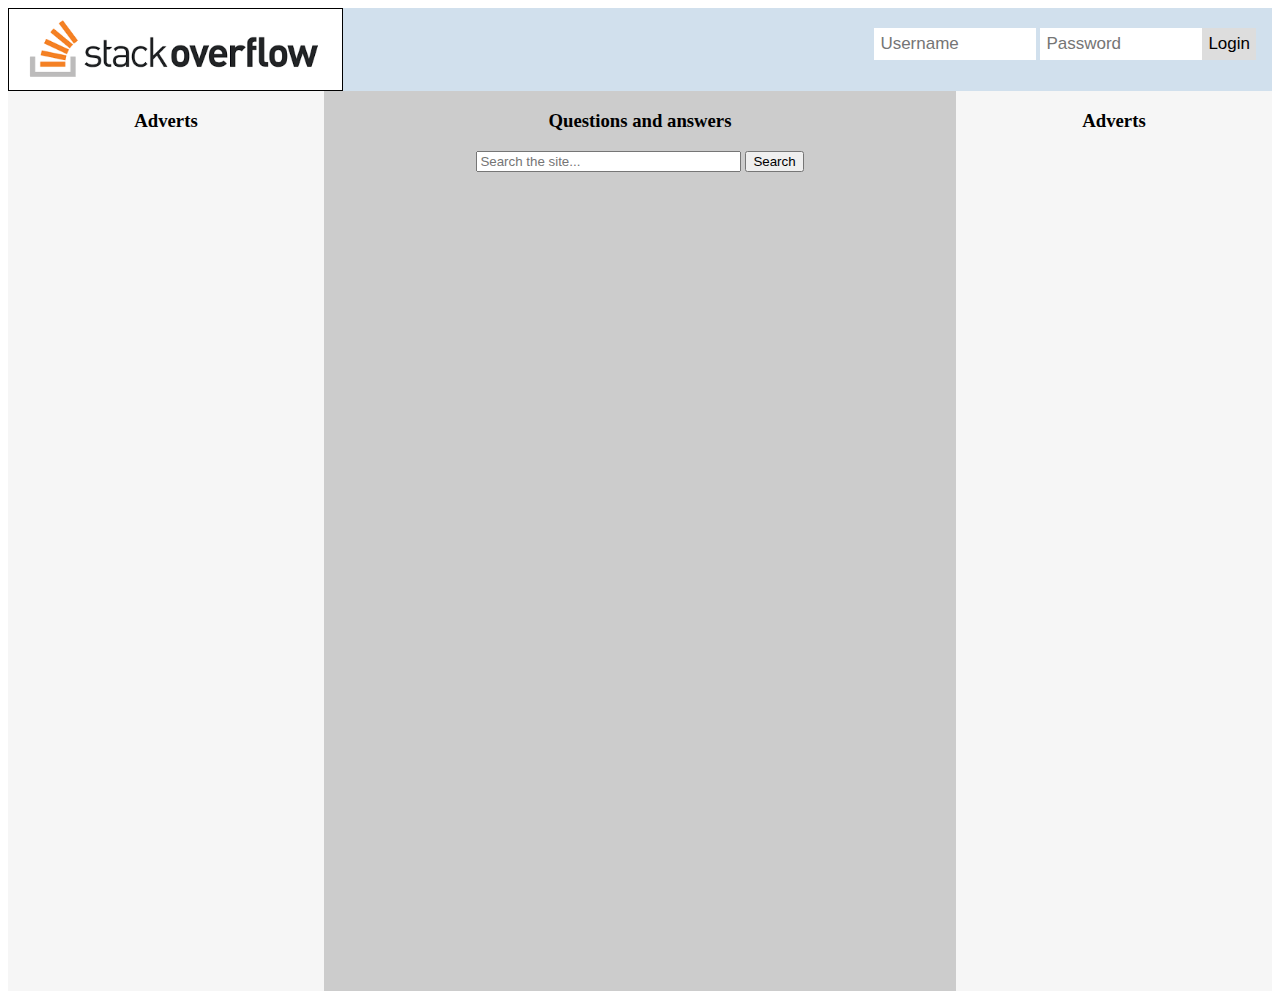
==== index.html @ 430497b0 "[start#162610607] started working on the homepage" ====
<!DOCTYPE html>
<html lang="en">
<head>
    <meta charset="UTF-8">
    <meta name="viewport" content="width=device-width, initial-scale=1.0">
    <meta http-equiv="X-UA-Compatible" content="ie=edge">
    <title>Stack Overflow</title>

    <!-- styles -->
    <link rel="stylesheet" href="styles.css">
</head>
<body>
    <nav>
        <div class="topnav">  
                <a href="index.html">
                        <img  src="Images/stackoverflowlogo.png" id="logo">
                 </a>
                      
                <div class="login-container">
                      <form action="">
                      <input type="text" placeholder="Username" name="username">
                      <input type="password" placeholder="Password" name="psw">
                      <button type="submit">Login</button> 
               </div>
                    
        </div>
    </nav>

    <div class="container">               
                <div class="leftpane">
                         <p>
                           <h3>Adverts</h3> 
                        </p>
                </div>
                <div class="middlepane">
                        <p>
                            <h3>Questions and answers</h3>
                        </p>
                        <form>
                             <div>
                                  <input type="search" id="mySearch" name="q"
                                   placeholder="Search the site..." size="30">
                                  <button>Search</button>
                            </div>
                        </form>
                </div>
                <div class="rightpane">
                        <p>
                           <h3>Adverts</h3> 
                        </p>
                </div>
    </div>
</body>
</html>
---- styles.css ----
.active{
	font-size: 2em
}

/* Style the navbar */
.topnav {
	overflow: hidden;
	background-color: #D1E0ED;
	flex-wrap: wrap;
	}
	
	#logo{float: left;
		display: inline-block;
		width: 333px;
	  border:1px solid black;}
  /* Navbar links */
.topnav a {
	float: left;
	display: block;
	color: black;
	text-align: center;
	text-decoration: none;
	font-size: 17px;
  }

  /* Style the input container */
.topnav .login-container {
	float: right;
  }

/* Style the input field inside the navbar */
.topnav input[type=text] {
	padding: 6px;
	margin-top: 8px;
	font-size: 17px;
	border: none;
	width: 150px; 
  }
  .topnav input[type=password] {
	padding: 6px;
	margin-top: 20px;
	font-size: 17px;
	border: none;
	width: 150px; 
  }

  /* Style the button inside the input container */
.topnav .login-container button {
	float: right;
	padding: 6px;
	margin-top: 20px;
	margin-right: 16px;
	background: #ddd;
	font-size: 17px;
	border: none;
	cursor: pointer;
  }
  
  .topnav .login-container button:hover {
	background: #ccc;
  }

  /* Add responsiveness - On small screens, display the navbar vertically instead of horizontally */
@media screen and (max-width: 600px) {
	.topnav .login-container {
		float: none;
	}
	.topnav a, .topnav input[type=text], .topnav .login-container button {
	  float: none;
	  display: block;
	  text-align: left;
	  width: 100%;
	  margin: 0;
	  padding: 30px;
	}
	.topnav input[type=text] {
	  border: 2px solid #ccc; 
	}

	body{
		background-color: wheat;
	}
	}
	
	.container {
		width: 100%;
		height: 100%;
	}
	
.container .leftpane {
			width: 25%;
			height: 100%;
			float: left;
			background-color: #F6F6F6;
			border-collapse: collapse;
			height: 100vh;
			text-align: center;

	}
	
	.container .middlepane {
			width: 50%;
			height: 100%;
			float: left;
			background-color: #CCCCCC;
			border-collapse: collapse;
			height: 100vh;
			text-align: center;

	}
	
	.container .rightpane {
		width: 25%;
		height: 100%;
		position: relative;
		float: right;
		background-color: #F6F6F6;
		border-collapse: collapse;
		height: 100vh;
		text-align: center;

	}
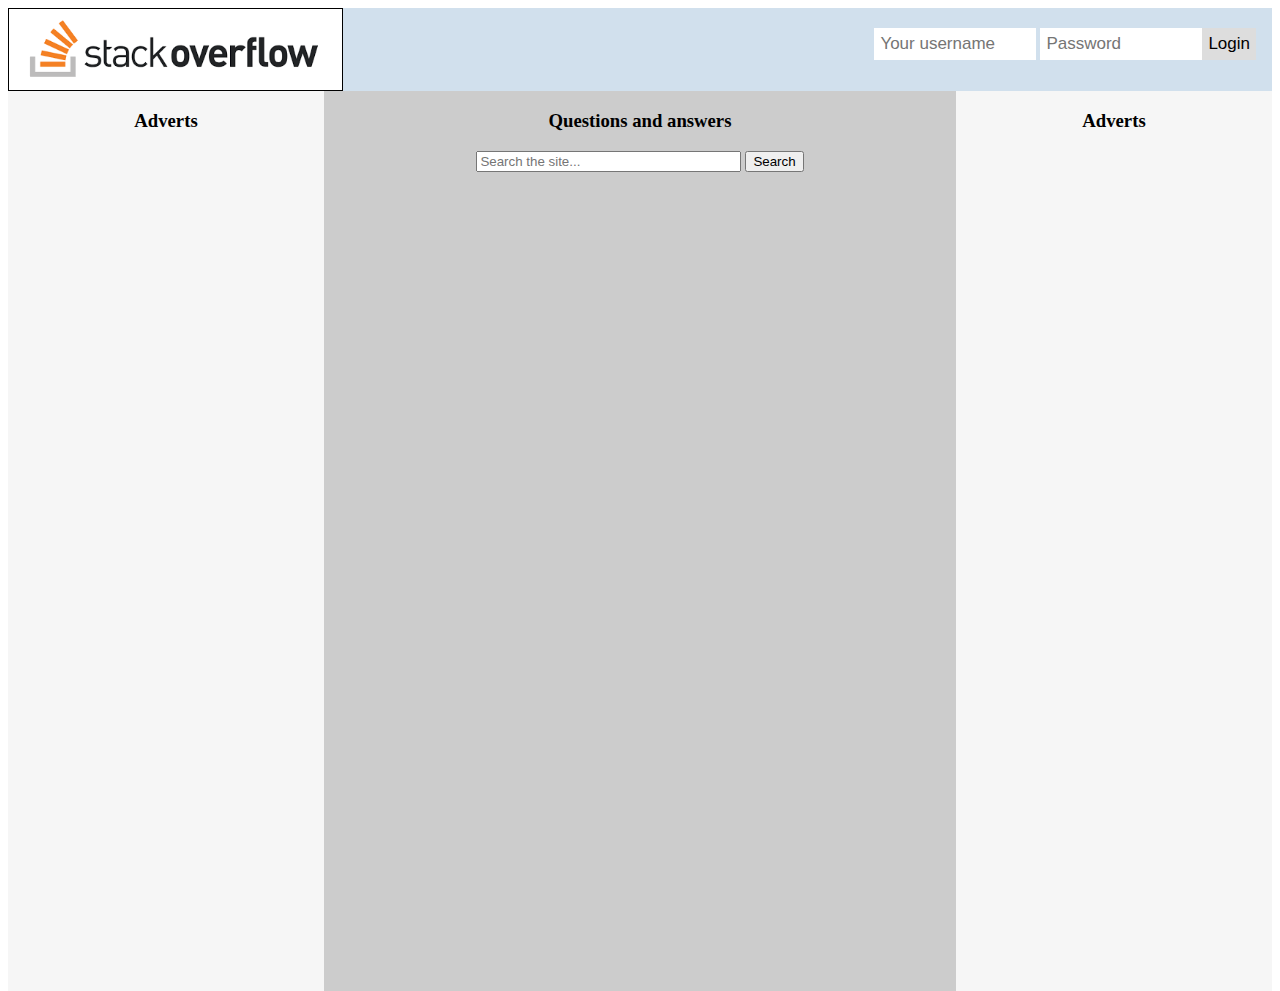
==== commit 266772e1: "[homepagelogo#162610607]created a logo for the homepage" ====
--- a/index.html
+++ b/index.html
@@ -18,7 +18,7 @@
                       
                 <div class="login-container">
                       <form action="">
-                      <input type="text" placeholder="Username" name="username">
+                      <input type="text" placeholder="Your username" name="username">
                       <input type="password" placeholder="Password" name="psw">
                       <button type="submit">Login</button> 
                </div>
--- a/styles.css
+++ b/styles.css
@@ -20,7 +20,7 @@
 	color: black;
 	text-align: center;
 	text-decoration: none;
-	font-size: 17px;
+	font-size: 18px;
   }
 
   /* Style the input container */
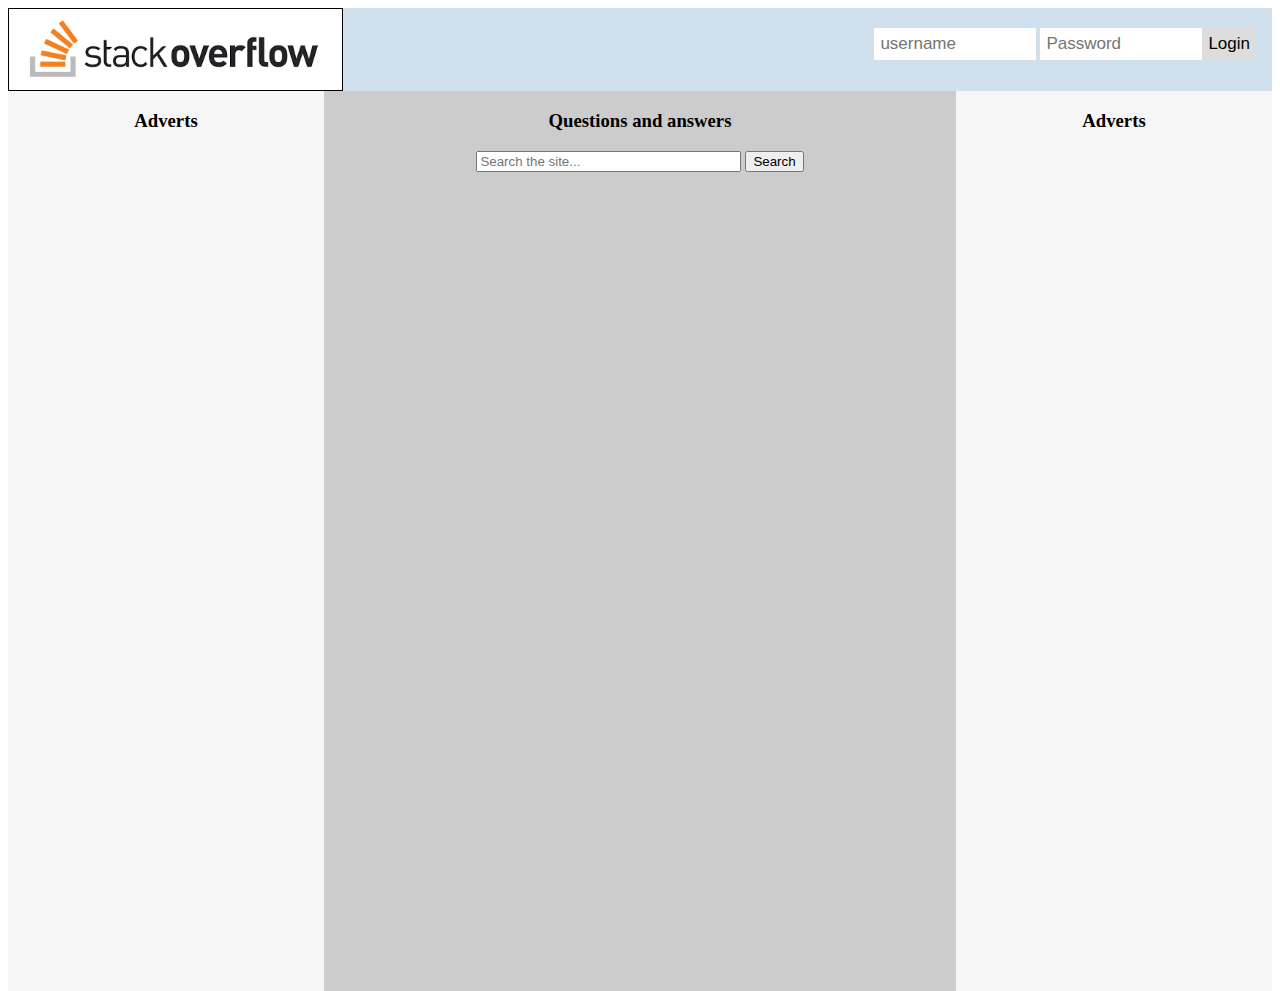
==== commit ded8e4f7: "[start #162610607] started working on the homepage" ====
--- a/index.html
+++ b/index.html
@@ -18,7 +18,7 @@
                       
                 <div class="login-container">
                       <form action="">
-                      <input type="text" placeholder="Your username" name="username">
+                      <input type="text" placeholder="username" name="username">
                       <input type="password" placeholder="Password" name="psw">
                       <button type="submit">Login</button> 
                </div>
--- a/styles.css
+++ b/styles.css
@@ -20,7 +20,7 @@
 	color: black;
 	text-align: center;
 	text-decoration: none;
-	font-size: 18px;
+	font-size: 17px;
   }
 
   /* Style the input container */
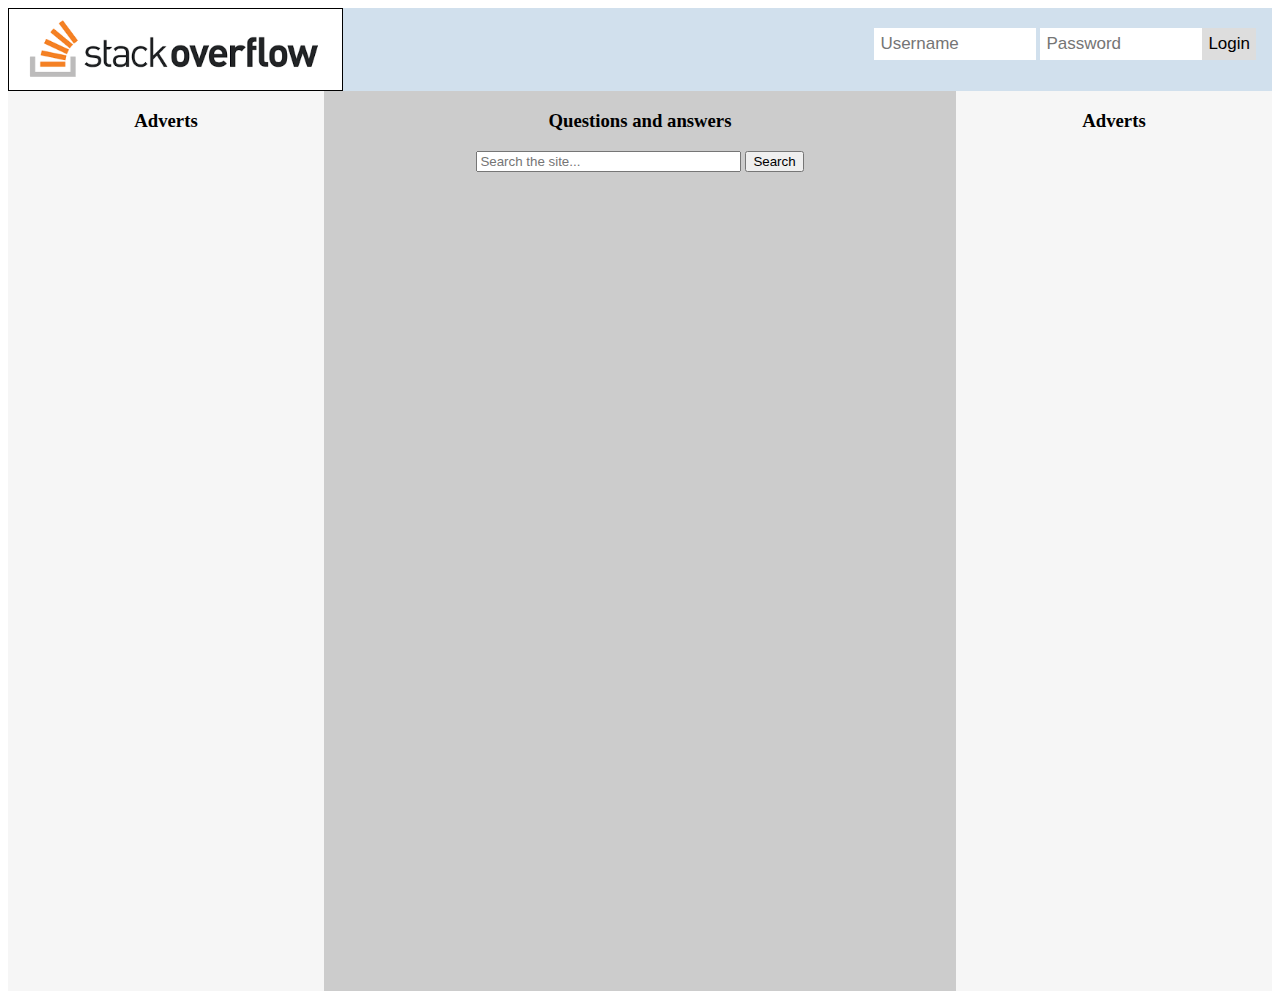
==== commit 1b57dcf2: "[start #162610607] Begun working on the homepage" ====
--- a/index.html
+++ b/index.html
@@ -18,7 +18,7 @@
                       
                 <div class="login-container">
                       <form action="">
-                      <input type="text" placeholder="username" name="username">
+                      <input type="text" placeholder="Username" name="username">
                       <input type="password" placeholder="Password" name="psw">
                       <button type="submit">Login</button> 
                </div>
--- a/styles.css
+++ b/styles.css
@@ -20,7 +20,7 @@
 	color: black;
 	text-align: center;
 	text-decoration: none;
-	font-size: 17px;
+	font-size: 18px;
   }
 
   /* Style the input container */
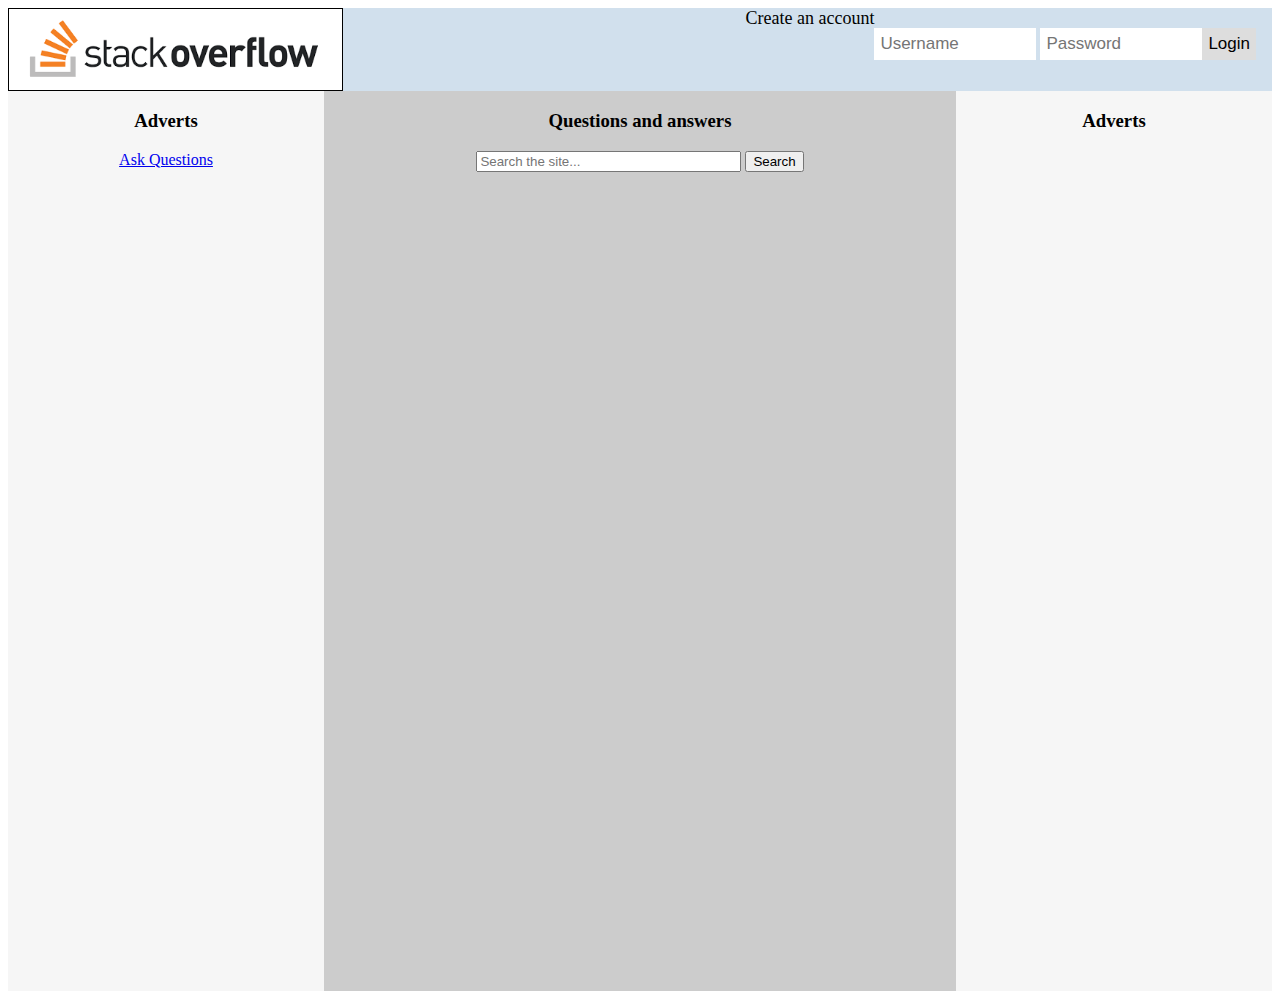
==== commit 9956738c: "[Feature #162610607] Added the login form and login form and link to signup page" ====
--- a/index.html
+++ b/index.html
@@ -13,7 +13,7 @@
     <nav>
         <div class="topnav">  
                 <a href="index.html">
-                        <img  src="Images/stackoverflowlogo.png" id="logo">
+                        <img  src="Images/stackoverflowlogo.png" class="logo">
                  </a>
                       
                 <div class="login-container">
@@ -21,6 +21,9 @@
                       <input type="text" placeholder="Username" name="username">
                       <input type="password" placeholder="Password" name="psw">
                       <button type="submit">Login</button> 
+               </div>
+               <div class="signup">
+                   <a href="includes/signup.html">Create an account</a>
                </div>
                     
         </div>
@@ -31,6 +34,10 @@
                          <p>
                            <h3>Adverts</h3> 
                         </p>
+                        <p>
+                                <a href="includes/ask.html">Ask Questions</a>
+                        </p>
+
                 </div>
                 <div class="middlepane">
                         <p>
--- a/styles.css
+++ b/styles.css
@@ -9,10 +9,14 @@
 	flex-wrap: wrap;
 	}
 	
-	#logo{float: left;
+	.logo{float:left;
 		display: inline-block;
 		width: 333px;
-	  border:1px solid black;}
+		border:1px solid black;}
+	.signup{
+		float: right;
+	}	
+
   /* Navbar links */
 .topnav a {
 	float: left;
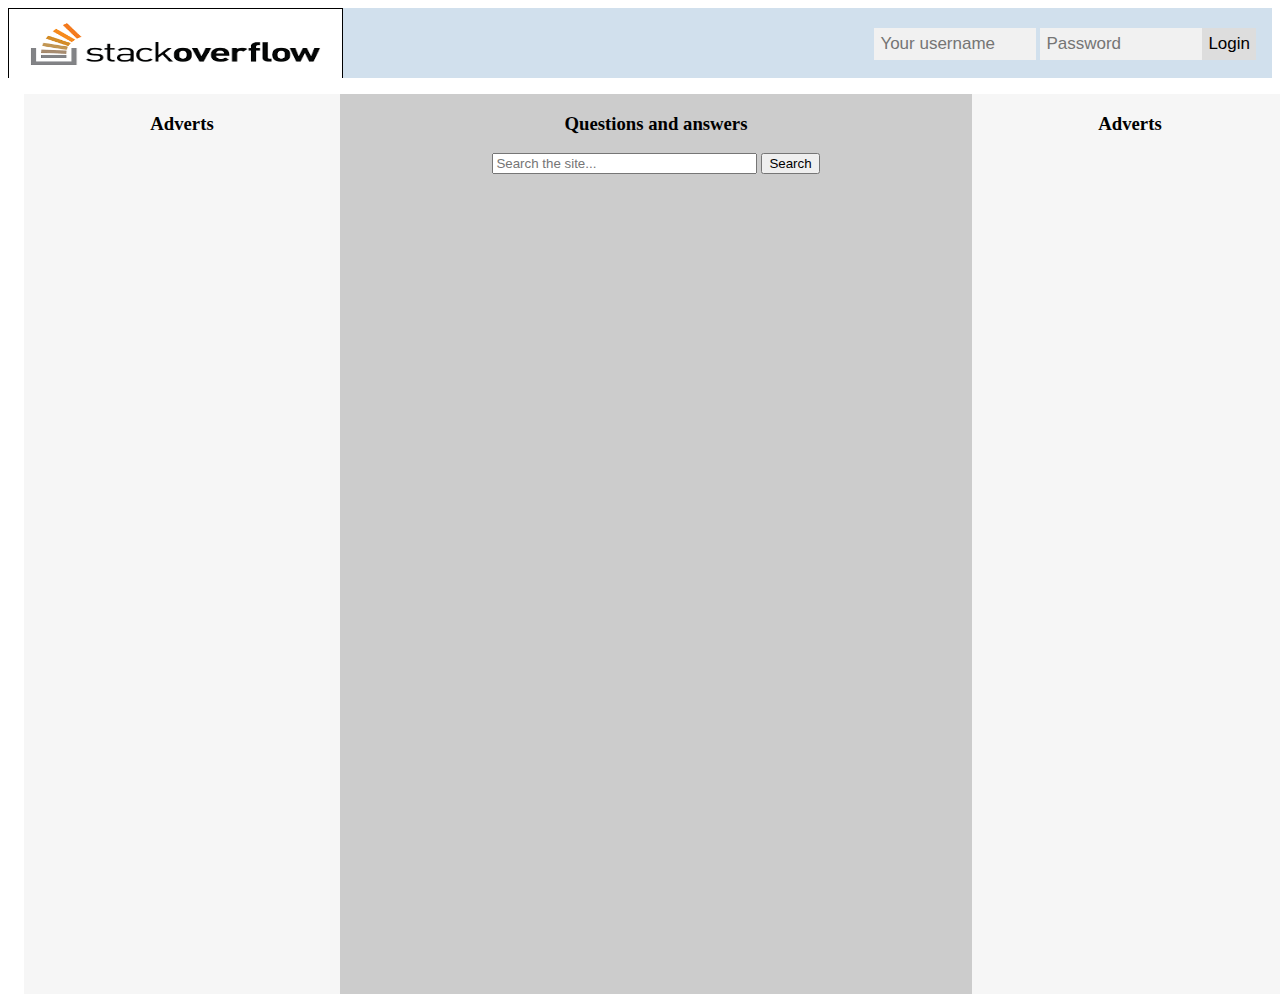
==== commit 65b3045f: "[Start #162568183] Begun working on the registration form" ====
--- a/index.html
+++ b/index.html
@@ -4,58 +4,51 @@
     <meta charset="UTF-8">
     <meta name="viewport" content="width=device-width, initial-scale=1.0">
     <meta http-equiv="X-UA-Compatible" content="ie=edge">
-    <title>Stack Overflow</title>
-
-    <!-- styles -->
-    <link rel="stylesheet" href="styles.css">
+    <title>Document</title>
+    
+    <link rel="stylesheet" type="text/css" href="styles.css">
 </head>
 <body>
+    
     <nav>
         <div class="topnav">  
                 <a href="index.html">
-                        <img  src="Images/stackoverflowlogo.png" class="logo">
+                        <img  src="images//download.png" id="logo">
                  </a>
                       
                 <div class="login-container">
                       <form action="">
-                      <input type="text" placeholder="Username" name="username">
+                      <input type="text" placeholder="Your username" name="username">
                       <input type="password" placeholder="Password" name="psw">
                       <button type="submit">Login</button> 
-               </div>
-               <div class="signup">
-                   <a href="includes/signup.html">Create an account</a>
                </div>
                     
         </div>
     </nav>
 
     <div class="container">               
-                <div class="leftpane">
-                         <p>
-                           <h3>Adverts</h3> 
-                        </p>
-                        <p>
-                                <a href="includes/ask.html">Ask Questions</a>
-                        </p>
+        <div class="leftpane">
+                 <p>
+                   <h3>Adverts</h3> 
+                </p>
+        </div>
+        <div class="middlepane">
+                <p>
+                    <h3>Questions and answers</h3>
+                </p>
+                <form>
+                     <div>
+                          <input type="search" id="mySearch" name="q"
+                           placeholder="Search the site..." size="30">
+                          <button>Search</button>
+                    </div>
+                </form>
+        </div>
+        <div class="rightpane">
+                <p>
+                   <h3>Adverts</h3> 
+                </p>
+        </div>
 
-                </div>
-                <div class="middlepane">
-                        <p>
-                            <h3>Questions and answers</h3>
-                        </p>
-                        <form>
-                             <div>
-                                  <input type="search" id="mySearch" name="q"
-                                   placeholder="Search the site..." size="30">
-                                  <button>Search</button>
-                            </div>
-                        </form>
-                </div>
-                <div class="rightpane">
-                        <p>
-                           <h3>Adverts</h3> 
-                        </p>
-                </div>
-    </div>
 </body>
 </html>--- a/styles.css
+++ b/styles.css
@@ -1,22 +1,21 @@
 .active{
 	font-size: 2em
 }
-
 /* Style the navbar */
 .topnav {
 	overflow: hidden;
 	background-color: #D1E0ED;
-	flex-wrap: wrap;
+  flex-wrap: wrap;
+  height: 70px;
 	}
 	
-	.logo{float:left;
+	#logo{float:left;
 		display: inline-block;
-		width: 333px;
-		border:1px solid black;}
-	.signup{
-		float: right;
-	}	
-
+    width: 333px;
+    height: 70px;
+    border:1px solid black;
+  }
+    
   /* Navbar links */
 .topnav a {
 	float: left;
@@ -27,11 +26,10 @@
 	font-size: 18px;
   }
 
-  /* Style the input container */
+   /* Style the input container */
 .topnav .login-container {
 	float: right;
   }
-
 /* Style the input field inside the navbar */
 .topnav input[type=text] {
 	padding: 6px;
@@ -47,8 +45,7 @@
 	border: none;
 	width: 150px; 
   }
-
-  /* Style the button inside the input container */
+   /* Style the button inside the input container */
 .topnav .login-container button {
 	float: right;
 	padding: 6px;
@@ -63,8 +60,7 @@
   .topnav .login-container button:hover {
 	background: #ccc;
   }
-
-  /* Add responsiveness - On small screens, display the navbar vertically instead of horizontally */
+   /* Add responsiveness - On small screens, display the navbar vertically instead of horizontally */
 @media screen and (max-width: 600px) {
 	.topnav .login-container {
 		float: none;
@@ -80,8 +76,7 @@
 	.topnav input[type=text] {
 	  border: 2px solid #ccc; 
 	}
-
-	body{
+ 	body{
 		background-color: wheat;
 	}
 	}
@@ -99,8 +94,7 @@
 			border-collapse: collapse;
 			height: 100vh;
 			text-align: center;
-
-	}
+ 	}
 	
 	.container .middlepane {
 			width: 50%;
@@ -110,8 +104,7 @@
 			border-collapse: collapse;
 			height: 100vh;
 			text-align: center;
-
-	}
+ 	}
 	
 	.container .rightpane {
 		width: 25%;
@@ -122,9 +115,66 @@
 		border-collapse: collapse;
 		height: 100vh;
 		text-align: center;
+ 	}
 
-	}
-	
+/*////////////////////////////////// THIS IS THE CSS FOR MOREACCOUNTCREATIONHTML ///////////////////////////////////////*/
+.contain{
+  width: 400px;
+  margin-left: auto;
+  margin-right: auto;
+}
+
+/* Add padding to containers */
+.container {
+  padding: 16px
+}
+
+/* Full-width input fields */
+input[type=text], input[type=password] {
+  width: 100%;
+  padding: 15px;
+  margin: 5px 0 22px 0;
+  display: inline-block;
+  border: none;
+  background: #f1f1f1;
+}
+
+input[type=text]:focus, input[type=password]:focus {
+  background-color: #ddd;
+  outline: none;
+}
+
+/* Overwrite default styles of hr */
+hr {
+  border: 1px solid #f1f1f1;
+  margin-bottom: 25px;
+}
+
+/* Set a style for the submit/register button */
+.registerbtn {
+  background-color:#5E00FF;
+  color: white;
+  padding: 16px 20px;
+  margin: 8px 0;
+  border: none;
+  cursor: pointer;
+  opacity: 0.9;
+  width: 427px;
+}
+
+.registerbtn:hover {
+  opacity:1;
+}
+
+/* Add a blue text color to links */
+a {
+  color: dodgerblue;
+}
+
+/* Set a grey background color and center the text of the "sign in" section */
+.signin {
+  background-color: #f1f1f1;
+  text-align: center;
+}
 
 
-  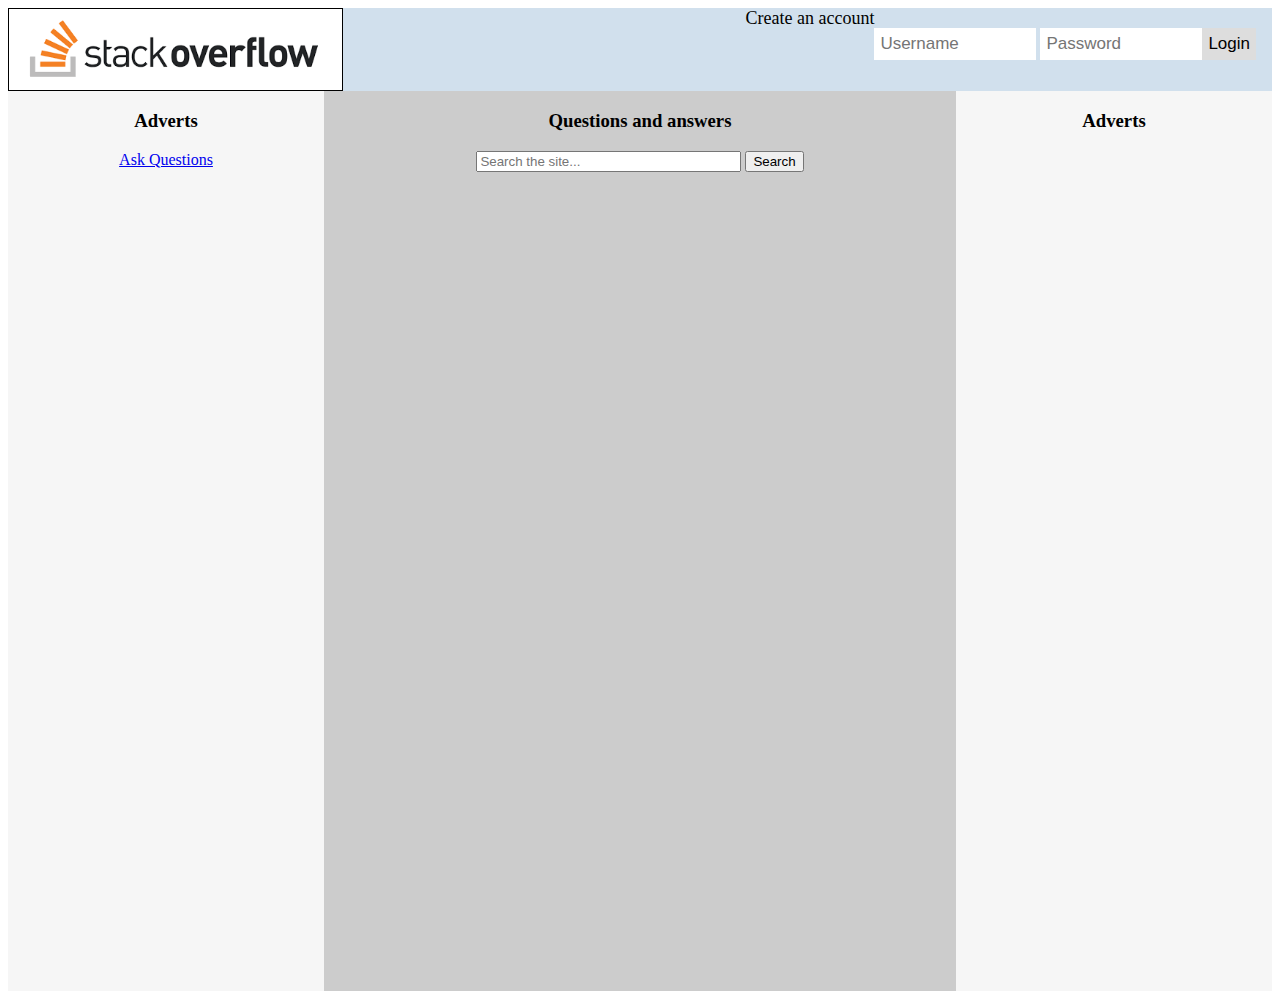
==== commit 811a79d8: "Merge pull request #3 from njati/ft-homepage-setup-162610607" ====
--- a/index.html
+++ b/index.html
@@ -4,51 +4,58 @@
     <meta charset="UTF-8">
     <meta name="viewport" content="width=device-width, initial-scale=1.0">
     <meta http-equiv="X-UA-Compatible" content="ie=edge">
-    <title>Document</title>
-    
-    <link rel="stylesheet" type="text/css" href="styles.css">
+    <title>Stack Overflow</title>
+
+    <!-- styles -->
+    <link rel="stylesheet" href="styles.css">
 </head>
 <body>
-    
     <nav>
         <div class="topnav">  
                 <a href="index.html">
-                        <img  src="images//download.png" id="logo">
+                        <img  src="Images/stackoverflowlogo.png" class="logo">
                  </a>
                       
                 <div class="login-container">
                       <form action="">
-                      <input type="text" placeholder="Your username" name="username">
+                      <input type="text" placeholder="Username" name="username">
                       <input type="password" placeholder="Password" name="psw">
                       <button type="submit">Login</button> 
+               </div>
+               <div class="signup">
+                   <a href="includes/signup.html">Create an account</a>
                </div>
                     
         </div>
     </nav>
 
     <div class="container">               
-        <div class="leftpane">
-                 <p>
-                   <h3>Adverts</h3> 
-                </p>
-        </div>
-        <div class="middlepane">
-                <p>
-                    <h3>Questions and answers</h3>
-                </p>
-                <form>
-                     <div>
-                          <input type="search" id="mySearch" name="q"
-                           placeholder="Search the site..." size="30">
-                          <button>Search</button>
-                    </div>
-                </form>
-        </div>
-        <div class="rightpane">
-                <p>
-                   <h3>Adverts</h3> 
-                </p>
-        </div>
+                <div class="leftpane">
+                         <p>
+                           <h3>Adverts</h3> 
+                        </p>
+                        <p>
+                                <a href="includes/ask.html">Ask Questions</a>
+                        </p>
 
+                </div>
+                <div class="middlepane">
+                        <p>
+                            <h3>Questions and answers</h3>
+                        </p>
+                        <form>
+                             <div>
+                                  <input type="search" id="mySearch" name="q"
+                                   placeholder="Search the site..." size="30">
+                                  <button>Search</button>
+                            </div>
+                        </form>
+                </div>
+                <div class="rightpane">
+                        <p>
+                           <h3>Adverts</h3> 
+                        </p>
+                </div>
+    </div>
 </body>
 </html>--- a/styles.css
+++ b/styles.css
@@ -1,21 +1,22 @@
 .active{
 	font-size: 2em
 }
+
 /* Style the navbar */
 .topnav {
 	overflow: hidden;
 	background-color: #D1E0ED;
-  flex-wrap: wrap;
-  height: 70px;
+	flex-wrap: wrap;
 	}
 	
-	#logo{float:left;
+	.logo{float:left;
 		display: inline-block;
-    width: 333px;
-    height: 70px;
-    border:1px solid black;
-  }
-    
+		width: 333px;
+		border:1px solid black;}
+	.signup{
+		float: right;
+	}	
+
   /* Navbar links */
 .topnav a {
 	float: left;
@@ -26,10 +27,11 @@
 	font-size: 18px;
   }
 
-   /* Style the input container */
+  /* Style the input container */
 .topnav .login-container {
 	float: right;
   }
+
 /* Style the input field inside the navbar */
 .topnav input[type=text] {
 	padding: 6px;
@@ -45,7 +47,8 @@
 	border: none;
 	width: 150px; 
   }
-   /* Style the button inside the input container */
+
+  /* Style the button inside the input container */
 .topnav .login-container button {
 	float: right;
 	padding: 6px;
@@ -60,7 +63,8 @@
   .topnav .login-container button:hover {
 	background: #ccc;
   }
-   /* Add responsiveness - On small screens, display the navbar vertically instead of horizontally */
+
+  /* Add responsiveness - On small screens, display the navbar vertically instead of horizontally */
 @media screen and (max-width: 600px) {
 	.topnav .login-container {
 		float: none;
@@ -76,7 +80,8 @@
 	.topnav input[type=text] {
 	  border: 2px solid #ccc; 
 	}
- 	body{
+
+	body{
 		background-color: wheat;
 	}
 	}
@@ -94,7 +99,8 @@
 			border-collapse: collapse;
 			height: 100vh;
 			text-align: center;
- 	}
+
+	}
 	
 	.container .middlepane {
 			width: 50%;
@@ -104,7 +110,8 @@
 			border-collapse: collapse;
 			height: 100vh;
 			text-align: center;
- 	}
+
+	}
 	
 	.container .rightpane {
 		width: 25%;
@@ -115,66 +122,9 @@
 		border-collapse: collapse;
 		height: 100vh;
 		text-align: center;
- 	}
 
-/*////////////////////////////////// THIS IS THE CSS FOR MOREACCOUNTCREATIONHTML ///////////////////////////////////////*/
-.contain{
-  width: 400px;
-  margin-left: auto;
-  margin-right: auto;
-}
-
-/* Add padding to containers */
-.container {
-  padding: 16px
-}
-
-/* Full-width input fields */
-input[type=text], input[type=password] {
-  width: 100%;
-  padding: 15px;
-  margin: 5px 0 22px 0;
-  display: inline-block;
-  border: none;
-  background: #f1f1f1;
-}
-
-input[type=text]:focus, input[type=password]:focus {
-  background-color: #ddd;
-  outline: none;
-}
-
-/* Overwrite default styles of hr */
-hr {
-  border: 1px solid #f1f1f1;
-  margin-bottom: 25px;
-}
-
-/* Set a style for the submit/register button */
-.registerbtn {
-  background-color:#5E00FF;
-  color: white;
-  padding: 16px 20px;
-  margin: 8px 0;
-  border: none;
-  cursor: pointer;
-  opacity: 0.9;
-  width: 427px;
-}
-
-.registerbtn:hover {
-  opacity:1;
-}
-
-/* Add a blue text color to links */
-a {
-  color: dodgerblue;
-}
-
-/* Set a grey background color and center the text of the "sign in" section */
-.signin {
-  background-color: #f1f1f1;
-  text-align: center;
-}
+	}
+	
 
 
+  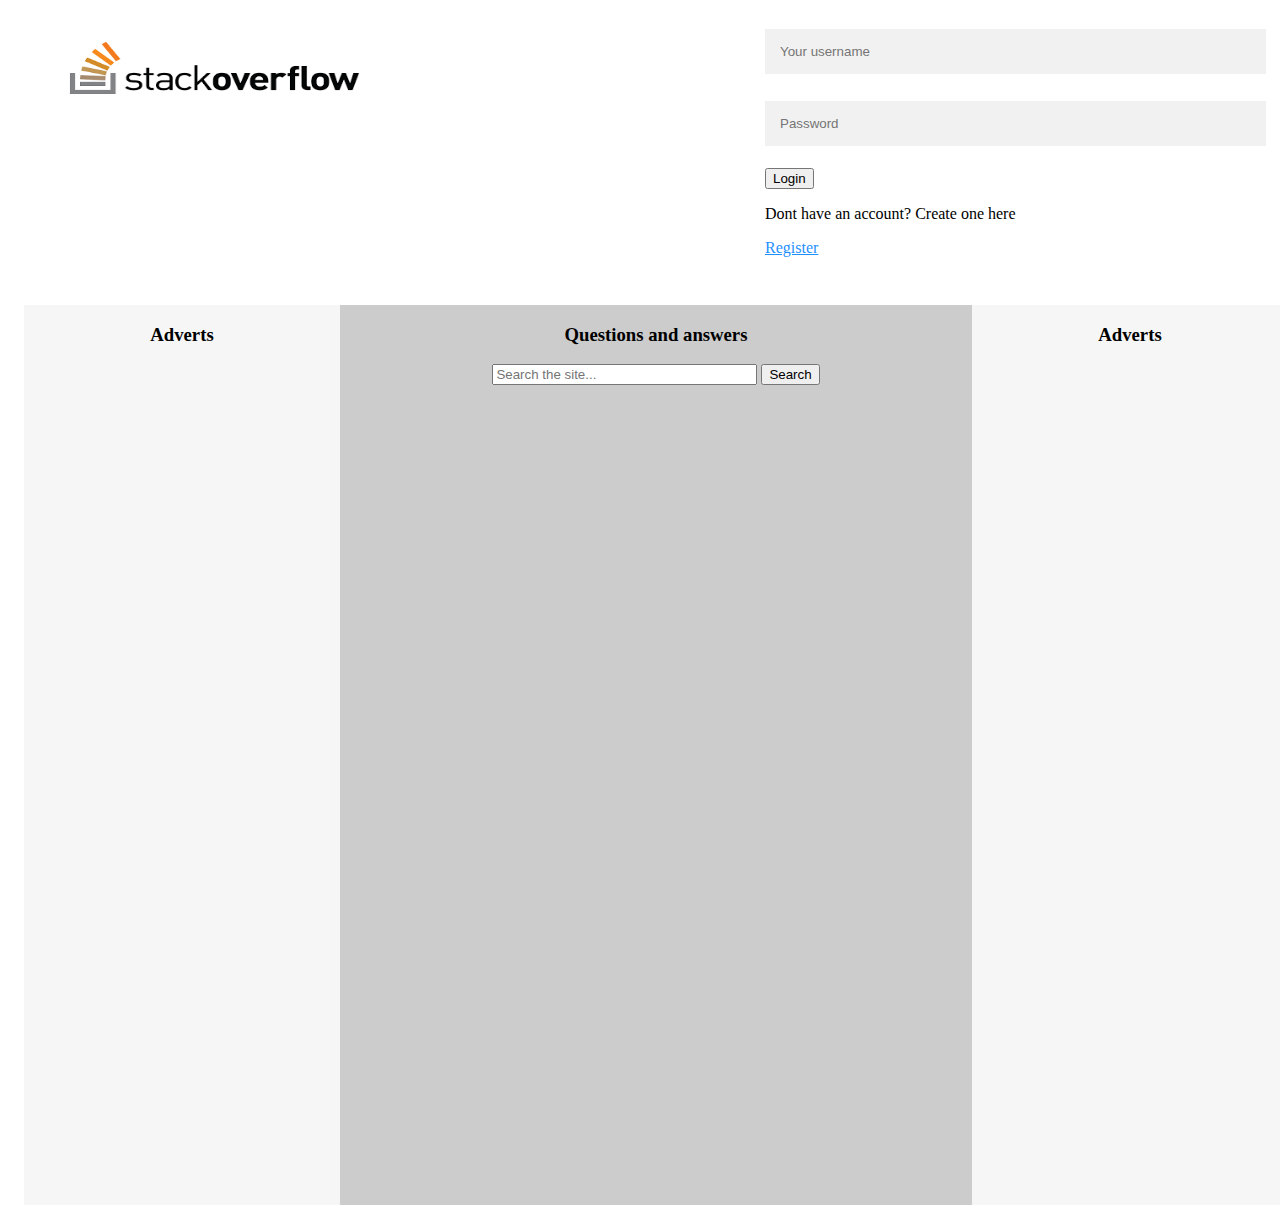
==== commit 4cbfe68f: "[Feature #162568183] Edited the navigation bar" ====
--- a/index.html
+++ b/index.html
@@ -4,58 +4,61 @@
     <meta charset="UTF-8">
     <meta name="viewport" content="width=device-width, initial-scale=1.0">
     <meta http-equiv="X-UA-Compatible" content="ie=edge">
-    <title>Stack Overflow</title>
-
-    <!-- styles -->
-    <link rel="stylesheet" href="styles.css">
+    <title>Document</title>
+    
+    <link rel="stylesheet" type="text/css" href="styles.css">
 </head>
 <body>
+    
     <nav>
-        <div class="topnav">  
-                <a href="index.html">
-                        <img  src="Images/stackoverflowlogo.png" class="logo">
-                 </a>
-                      
-                <div class="login-container">
-                      <form action="">
-                      <input type="text" placeholder="Username" name="username">
-                      <input type="password" placeholder="Password" name="psw">
-                      <button type="submit">Login</button> 
-               </div>
-               <div class="signup">
-                   <a href="includes/signup.html">Create an account</a>
-               </div>
+        <div class="navigation">  
+            <ul class="nav-items">
+                <li>
+                    <div class="logo-image">
+                        <a href="index.html"><img  src="images//download.png" id="logo"></a>                          
+                    </div>
+                </li>
+                <li class="to-right">
+                    <div class="login-form">
+                        <div class="loging-content">
+                            <form action="">
+                            <input type="text" placeholder="Your username" name="username" class="username">
+                            <input type="password" placeholder="Password" name="psw" class="password">
+                            <button type="submit" class="login-btn">Login</button> 
+                        </div>  
+                        <div class="registration"><p>Dont have an account? Create one here </p>
+                            <p class="reg"><a href="MoreAccountcreation.html">Register</a></p>
+                        </div> 
+                    </div>  
+                </li>
+            </ul>             
                     
         </div>
     </nav>
 
     <div class="container">               
-                <div class="leftpane">
-                         <p>
-                           <h3>Adverts</h3> 
-                        </p>
-                        <p>
-                                <a href="includes/ask.html">Ask Questions</a>
-                        </p>
+        <div class="leftpane">
+                 <p>
+                   <h3>Adverts</h3> 
+                </p>
+        </div>
+        <div class="middlepane">
+                <p>
+                    <h3>Questions and answers</h3>
+                </p>
+                <form>
+                     <div>
+                          <input type="search" id="mySearch" name="q"
+                           placeholder="Search the site..." size="30">
+                          <button>Search</button>
+                    </div>
+                </form>
+        </div>
+        <div class="rightpane">
+                <p>
+                   <h3>Adverts</h3> 
+                </p>
+        </div>
 
-                </div>
-                <div class="middlepane">
-                        <p>
-                            <h3>Questions and answers</h3>
-                        </p>
-                        <form>
-                             <div>
-                                  <input type="search" id="mySearch" name="q"
-                                   placeholder="Search the site..." size="30">
-                                  <button>Search</button>
-                            </div>
-                        </form>
-                </div>
-                <div class="rightpane">
-                        <p>
-                           <h3>Adverts</h3> 
-                        </p>
-                </div>
-    </div>
 </body>
 </html>--- a/styles.css
+++ b/styles.css
@@ -1,22 +1,26 @@
 .active{
 	font-size: 2em
 }
-
 /* Style the navbar */
 .topnav {
 	overflow: hidden;
 	background-color: #D1E0ED;
-	flex-wrap: wrap;
+  flex-wrap: wrap;
+  height: 90px;
 	}
 	
-	.logo{float:left;
+	.navregister{
+		float:right;
+		margin-top: 38px;
+	}
+
+	#logo{float:left;
 		display: inline-block;
-		width: 333px;
-		border:1px solid black;}
-	.signup{
-		float: right;
-	}	
-
+    width: 333px;
+    height: 88px;
+    border:1px;
+  }
+    
   /* Navbar links */
 .topnav a {
 	float: left;
@@ -27,11 +31,10 @@
 	font-size: 18px;
   }
 
-  /* Style the input container */
+   /* Style the input container */
 .topnav .login-container {
 	float: right;
   }
-
 /* Style the input field inside the navbar */
 .topnav input[type=text] {
 	padding: 6px;
@@ -47,8 +50,7 @@
 	border: none;
 	width: 150px; 
   }
-
-  /* Style the button inside the input container */
+   /* Style the button inside the input container */
 .topnav .login-container button {
 	float: right;
 	padding: 6px;
@@ -63,8 +65,7 @@
   .topnav .login-container button:hover {
 	background: #ccc;
   }
-
-  /* Add responsiveness - On small screens, display the navbar vertically instead of horizontally */
+   /* Add responsiveness - On small screens, display the navbar vertically instead of horizontally */
 @media screen and (max-width: 600px) {
 	.topnav .login-container {
 		float: none;
@@ -80,8 +81,7 @@
 	.topnav input[type=text] {
 	  border: 2px solid #ccc; 
 	}
-
-	body{
+ 	body{
 		background-color: wheat;
 	}
 	}
@@ -99,8 +99,7 @@
 			border-collapse: collapse;
 			height: 100vh;
 			text-align: center;
-
-	}
+ 	}
 	
 	.container .middlepane {
 			width: 50%;
@@ -110,8 +109,7 @@
 			border-collapse: collapse;
 			height: 100vh;
 			text-align: center;
-
-	}
+ 	}
 	
 	.container .rightpane {
 		width: 25%;
@@ -122,9 +120,77 @@
 		border-collapse: collapse;
 		height: 100vh;
 		text-align: center;
+ 	}
 
-	}
-	
+/*////////////////////////////////// THIS IS THE CSS FOR MOREACCOUNTCREATIONHTML ///////////////////////////////////////*/
+.contain{
+  width: 400px;
+  margin-left: auto;
+  margin-right: auto;
+}
 
+/* Add padding to containers */
+.container {
+  padding: 16px
+}
 
-  +/* Full-width input fields */
+input[type=text], input[type=password] {
+  width: 100%;
+  padding: 15px;
+  margin: 5px 0 22px 0;
+  display: inline-block;
+  border: none;
+  background: #f1f1f1;
+}
+
+input[type=text]:focus, input[type=password]:focus {
+  background-color: #ddd;
+  outline: none;
+}
+
+/* Overwrite default styles of hr */
+hr {
+  border: 1px solid #f1f1f1;
+  margin-bottom: 25px;
+}
+
+/* Set a style for the submit/register button */
+.registerbtn {
+  background-color:#5E00FF;
+  color: white;
+  padding: 16px 20px;
+  margin: 8px 0;
+  border: none;
+  cursor: pointer;
+  opacity: 0.9;
+  width: 427px;
+}
+
+.registerbtn:hover {
+  opacity:1;
+}
+
+/* Add a blue text color to links */
+a {
+  color: dodgerblue;
+}
+
+/* Set a grey background color and center the text of the "sign in" section */
+.signin {
+  background-color: #f1f1f1;
+  text-align: center;
+}
+
+ul.nav-items {
+	display: inline-flex;
+}
+
+li.to-right {
+	right: 0;
+	margin-left: 24em;
+}
+
+ul {
+  list-style-type: none;
+}